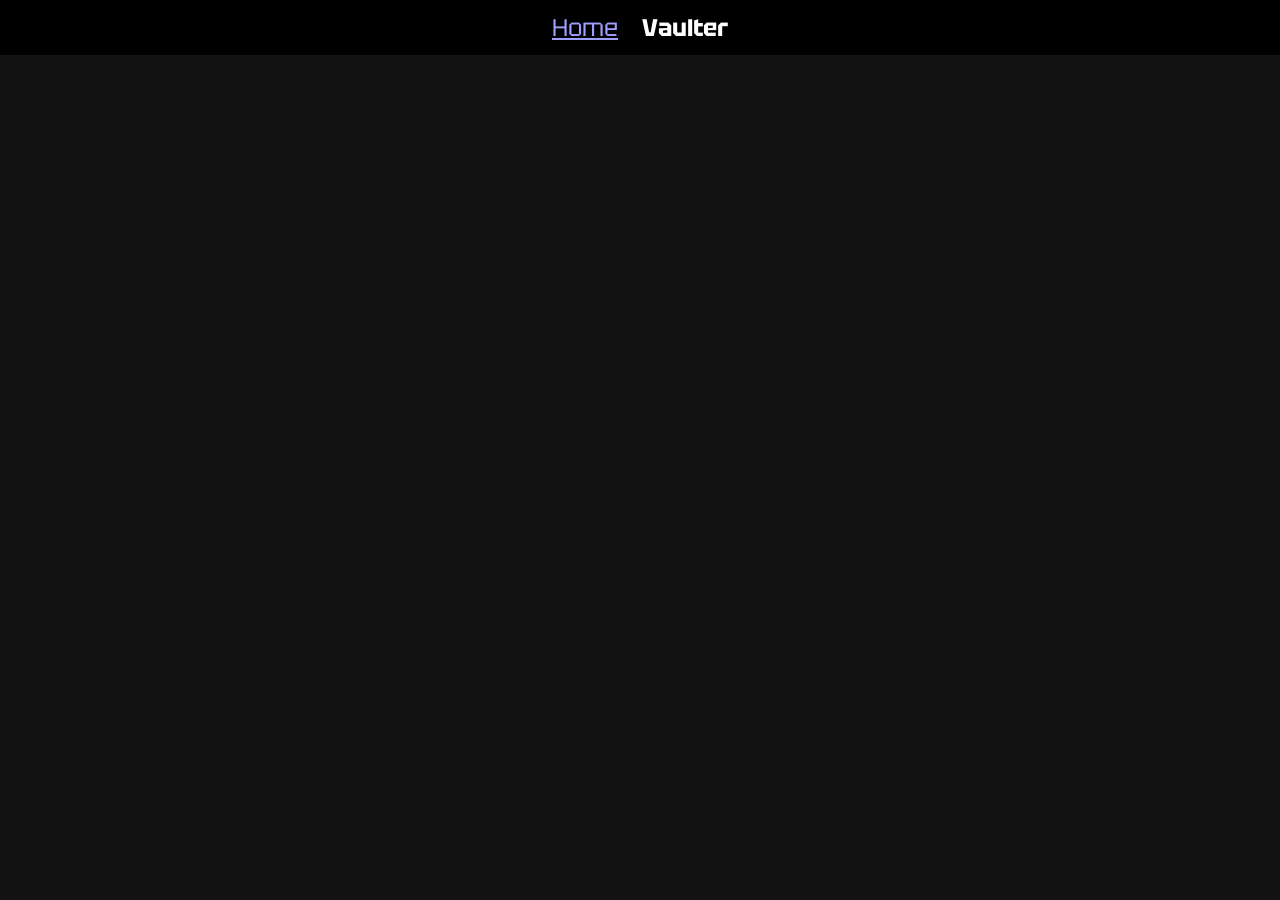
==== vaulter.html @ 1158e434 "font + simple main page" ====
<!doctype html>
<html lang="en">
<head>
    <meta charset="UTF-8">
    <meta name="viewport" content="width=device-width, initial-scale=1.0">
    <meta http-equiv="X-UA-Compatible" content="ie=edge">
    <title>SpaceTransit - Vaulter</title>
    <link rel="stylesheet" href="style.css">
</head>
<body>
<nav>
    <a href="index.html">Home</a>
    <a>Vaulter</a>
</nav>
<main></main>
</body>
</html>
---- style.css ----
@font-face {
    font-family: Tektur;
    src: url("fonts/Tektur/Tektur-VariableFont_wdth,wght.ttf");
}

* {
    box-sizing: border-box;
}

:root {
    color-scheme: dark;
    font-family: Tektur, Arial, sans-serif;
    font-size: 1.5em;
}

body {
    margin: 0;
    padding: 0;
}

p {
    margin: 0;
}

nav {
    display: flex;
    justify-content: center;
    gap: 1em;
    padding: 0.5rem;
    background-color: black;
}

nav a:not([href]) {
    font-weight: bold;
}

main {
    width: 100%;
    padding: 1rem;
    display: flex;
    align-items: center;
    flex-direction: column;
    text-align: center;
}
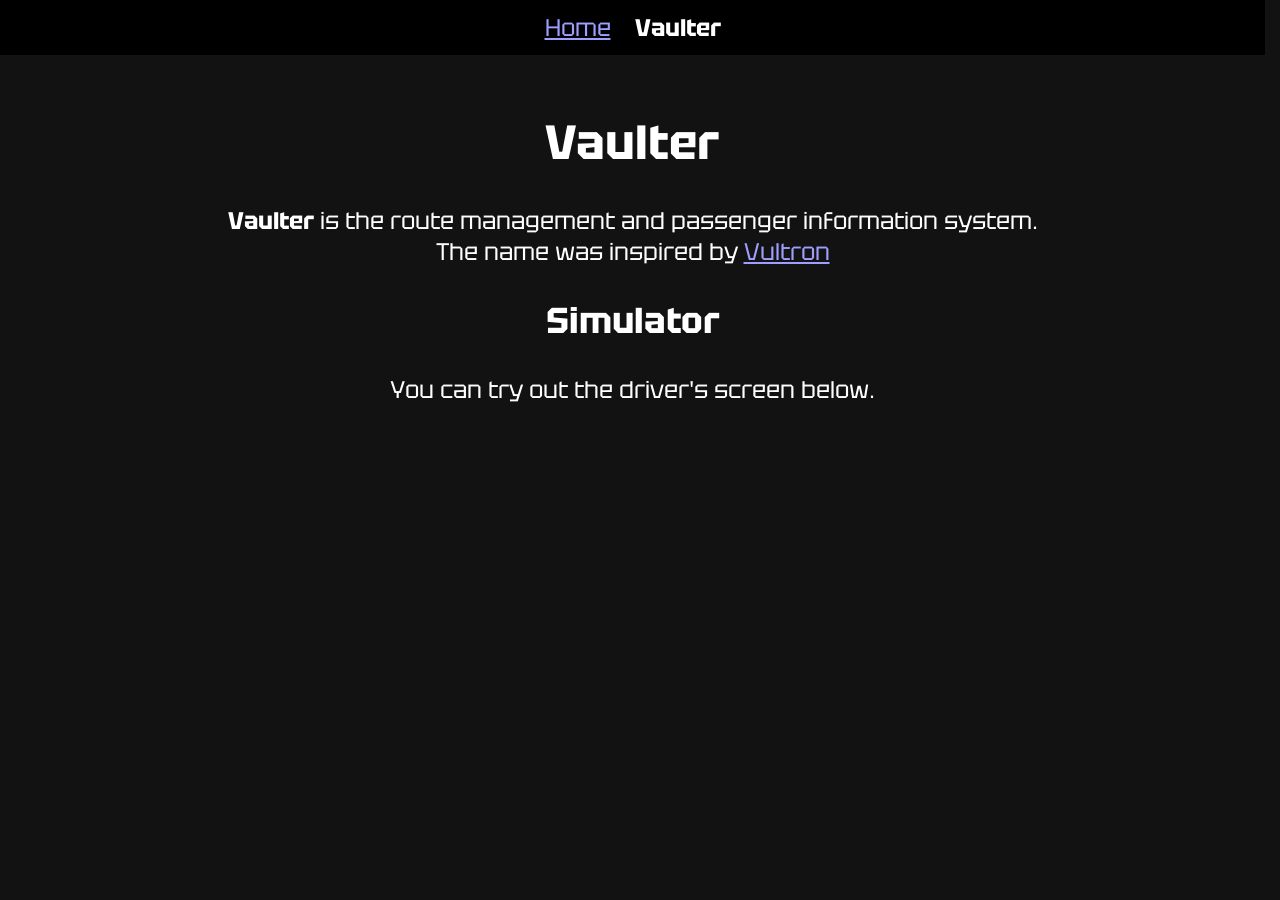
==== commit 014bccb7: "begin Vaulter page" ====
--- a/vaulter.html
+++ b/vaulter.html
@@ -6,12 +6,24 @@
     <meta http-equiv="X-UA-Compatible" content="ie=edge">
     <title>SpaceTransit - Vaulter</title>
     <link rel="stylesheet" href="style.css">
+    <link rel="stylesheet" href="vaulter.css">
 </head>
 <body>
 <nav>
     <a href="index.html">Home</a>
     <a>Vaulter</a>
 </nav>
-<main></main>
+<main>
+    <h1>Vaulter</h1>
+    <p><b>Vaulter</b> is the route management and passenger information system.</p>
+    <p>The name was inspired by <a href="https://www.vultron.hu/">Vultron</a></p>
+    <h2>Simulator</h2>
+    <p>You can try out the driver's screen below.</p>
+    <div id="vaulterContainer"></div>
+    <div id="vaulterButtons">
+
+    </div>
+    <script src="vaulter.js"></script>
+</main>
 </body>
 </html>
--- a/style.css
+++ b/style.css
@@ -11,6 +11,7 @@
     color-scheme: dark;
     font-family: Tektur, Arial, sans-serif;
     font-size: 1.5em;
+    scrollbar-gutter: stable;
 }
 
 body {
--- a/vaulter.css
+++ b/vaulter.css
@@ -0,0 +1,4 @@
+#vaulterContainer {
+    width: 500px;
+    height: 400px;
+}
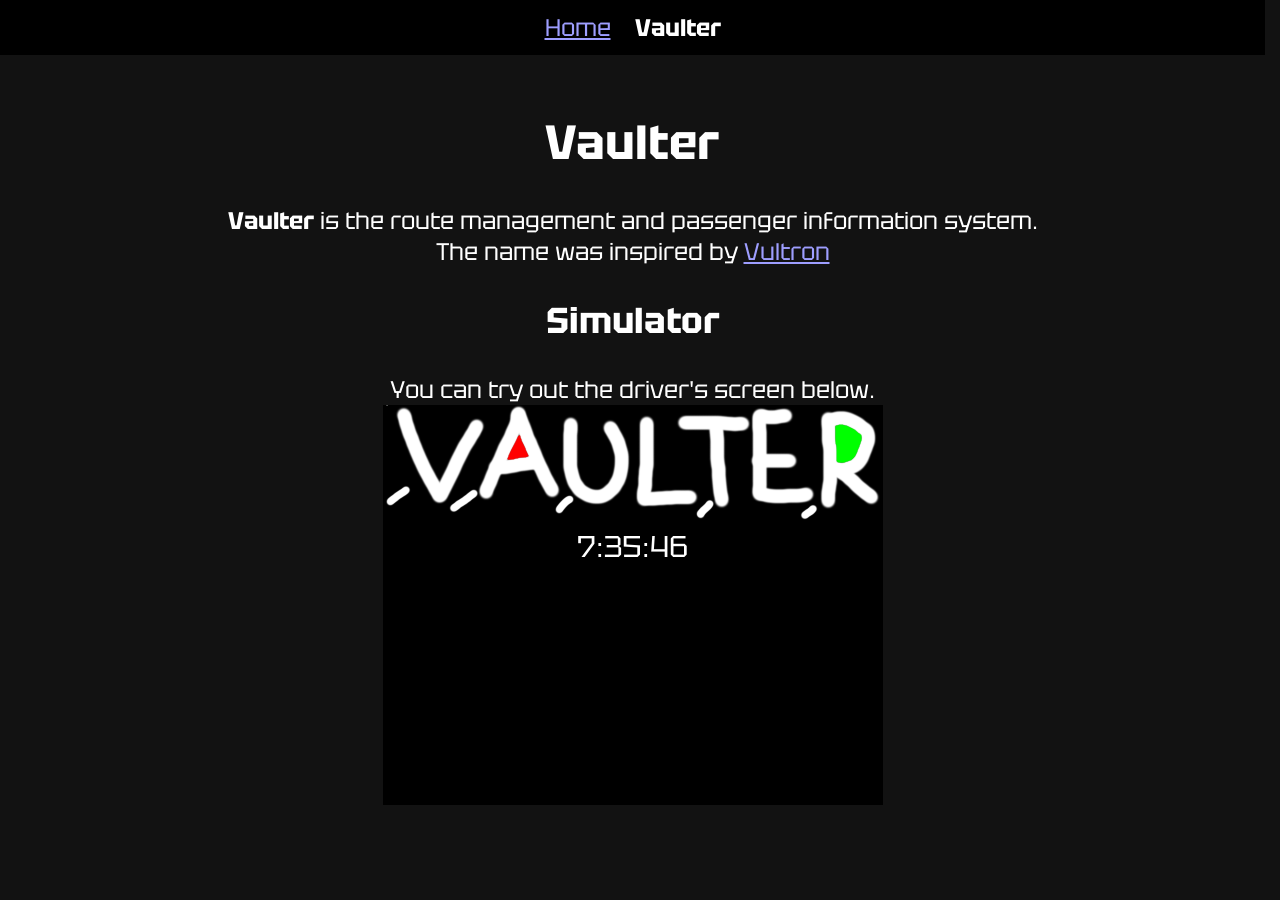
==== commit e6376c27: "clock + Vaulter image" ====
--- a/vaulter.html
+++ b/vaulter.html
@@ -19,7 +19,10 @@
     <p>The name was inspired by <a href="https://www.vultron.hu/">Vultron</a></p>
     <h2>Simulator</h2>
     <p>You can try out the driver's screen below.</p>
-    <div id="vaulterContainer"></div>
+    <div id="vaulterContainer">
+        <img src="images/Vaulter.png" alt="">
+        <div id="clock"></div>
+    </div>
     <div id="vaulterButtons">
 
     </div>
--- a/vaulter.css
+++ b/vaulter.css
@@ -1,4 +1,10 @@
 #vaulterContainer {
     width: 500px;
     height: 400px;
+    background-color: black;
+    position: relative;
 }
+
+#clock {
+    font-size: 30px;
+}
